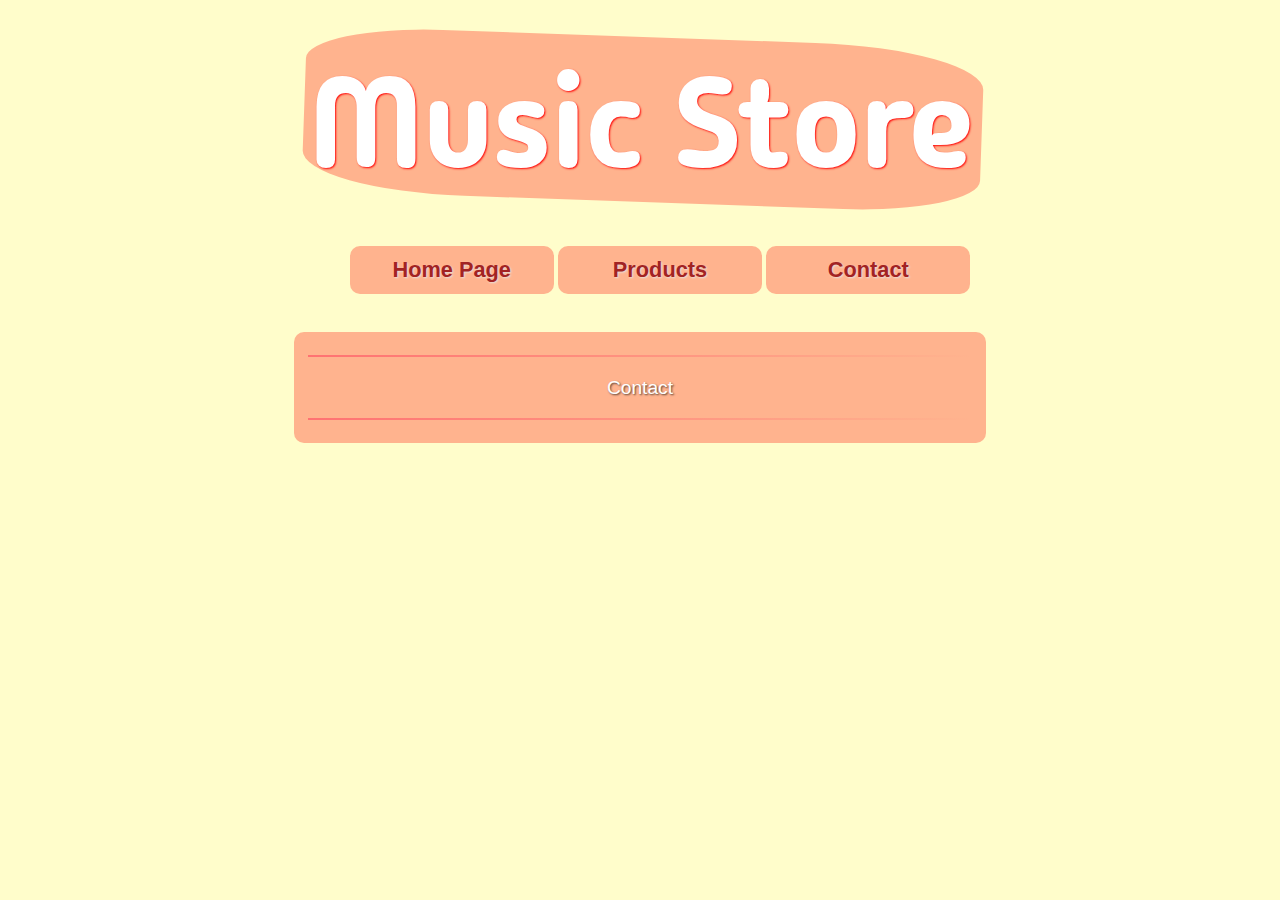
==== music-store-webpage-practice/contact.html @ 240a122a "contact page initialized" ====
<!DOCTYPE html>
<html lang="en">
<head>
    <meta charset="UTF-8">
    <meta name="viewport" content="width=device-width, initial-scale=1.0">
    <link rel="stylesheet" href="stylesheet.css">
    <title>Music Store</title>
    <link rel="preconnect" href="https://fonts.googleapis.com">
<link rel="preconnect" href="https://fonts.gstatic.com" crossorigin>
<link href="https://fonts.googleapis.com/css2?family=Madimi+One&display=swap" rel="stylesheet">

</head>
<body>
    <header class="">
        <h1 class="madimi-one-regular">
            <span class="highlight-container">  
                <span class="highlight">
                    Music Store
                </span>
            </span>

        </h1>
    </header>
    <nav>
        <ul>
            <a href="index.html"><li>Home Page</li></a>
            <a href="products.html"><li>Products</li></a>
            <a href="contact.html"><li>Contact</li></a>
        </ul>
    </nav>
    <main>
       <article>
            <hr>
            <p>Contact</p>
            
            <hr>
       </article>
    </main>
</body>
</html>
---- music-store-webpage-practice/stylesheet.css ----
/*              Structure Start              */
body {
    background-color: #FFFDCB;
    color: rgb(0, 0, 0);
    text-shadow: 1px 1px 2px #000000aa;
    height: 100%;
    width: 60%;
    margin: 0 auto;
    text-align: center;
}



main{
    height: 100%;
    background-color: #FFB38E;
    margin: 5%;
    border-radius: 10px;
}

article {
    color: white;
    font-family: Arial, Helvetica, sans-serif;
    padding: 2%;
    font-size: 1.5vw;

}

nav {
    font-family: Arial, Helvetica, sans-serif
}
/*              Structure End              */
/*              Navbar Items Start              */
nav ul{
    margin: 0;
}

nav ul li{
    display: inline-block;
    font-weight: bold;
    text-shadow: 1px 1px 2px #e7dfdb;
    
}

nav ul a {
    
    display:inline-block;
    text-align: center;
    width: 25%;
    height: 25%;
    background-color: #FFB38E;
    color: #a22323;
    font-size: 1.70vw;
    padding: 1.5%;
    border-radius: 10px;
    text-decoration: none;
    overflow-wrap: anywhere;
   
    
    

}
/*              Navbar Items End              */

/*              Text Start              */
.madimi-one-regular {
    font-family: "Madimi One", sans-serif;
    font-weight: 400;
    font-style: normal;
  }
  
h1 {
    font-size: 70px;
    text-shadow: 1px 1px 2px #ff0606;
    color: white;
    font-size: 10vw;
    margin-bottom: 5%;
    margin-top: 5%;
}

hr {
    height: 8px;
    background-image: linear-gradient(90deg, #ff7272, transparent);
    border: 0;
    height: 2px;
}

a{
    color: #a22323;
    text-decoration: none;
}

article li{
    list-style-position: inside;
}
/*              Text End              */

/*              Highligh Feature Start              */
.highlight, .highlight-container {
    position: relative;
}

.highlight-container{
    display: inline-block;
}

.highlight-container::before{
    content: "";
    display: block;
    height: 90%;
    width: 100%;
    margin-left: -3px;
    margin-right: -3px;
    position: absolute;
    background-color: #FFB38E;
    transform: rotate(2deg);
    border-radius: 20% 25% 20% 24%;
    top: -1px;
    left: -1px;
    padding: 10px 3px 3px 10px;
}

/*              Highligh Feature Start              */
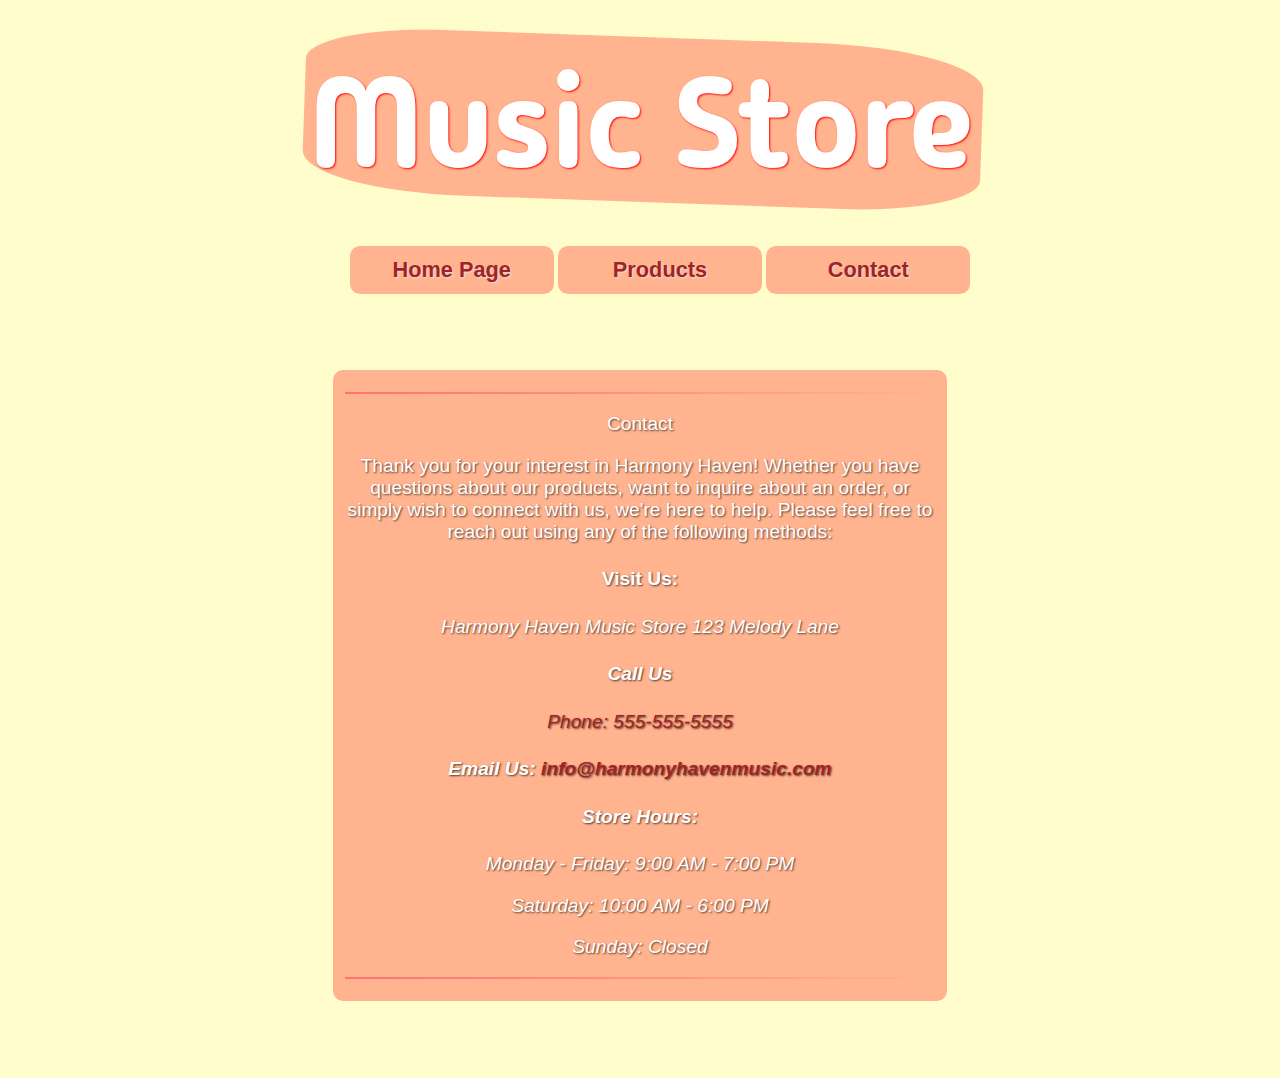
==== commit 864113da: "doc: adresses added" ====
--- a/music-store-webpage-practice/contact.html
+++ b/music-store-webpage-practice/contact.html
@@ -32,6 +32,32 @@
        <article>
             <hr>
             <p>Contact</p>
+            <p>Thank you for your interest in Harmony Haven! Whether you have questions about our products, want to inquire about an order, or simply wish to connect with us, we're here to help. Please feel free to reach out using any of the following methods:</p>
+            <h4>Visit Us:</h4>
+            <address>
+                    Harmony Haven Music Store
+                    123 Melody Lane
+                <h4>Call Us</h4>
+                <p>
+                    <a href="tel:+555-555-5555">Phone: 555-555-5555</a>
+                </p>
+                <h4>
+                    Email Us:
+                    <a href="mailto:webmaster@example.com">info@harmonyhavenmusic.com
+                    </a>
+                </h4>
+                <h4>Store Hours:
+                </h4>
+                <p>
+                    Monday - Friday: 9:00 AM - 7:00 PM
+                </p>
+                <p>
+                    Saturday: 10:00 AM - 6:00 PM
+                </p>
+                <p>
+                    Sunday: Closed
+                </p>
+            </address>
             
             <hr>
        </article>
--- a/music-store-webpage-practice/stylesheet.css
+++ b/music-store-webpage-practice/stylesheet.css
@@ -9,12 +9,16 @@
     text-align: center;
 }
 
-
+img {
+    width: 50%;
+    border-radius: 5px;
+    margin: 5px;
+}
 
 main{
     height: 100%;
     background-color: #FFB38E;
-    margin: 5%;
+    margin: 10%;
     border-radius: 10px;
 }
 
@@ -93,6 +97,10 @@
 article li{
     list-style-position: inside;
 }
+
+figcaption {
+    font-size: 1vw;
+}
 /*              Text End              */
 
 /*              Highligh Feature Start              */
